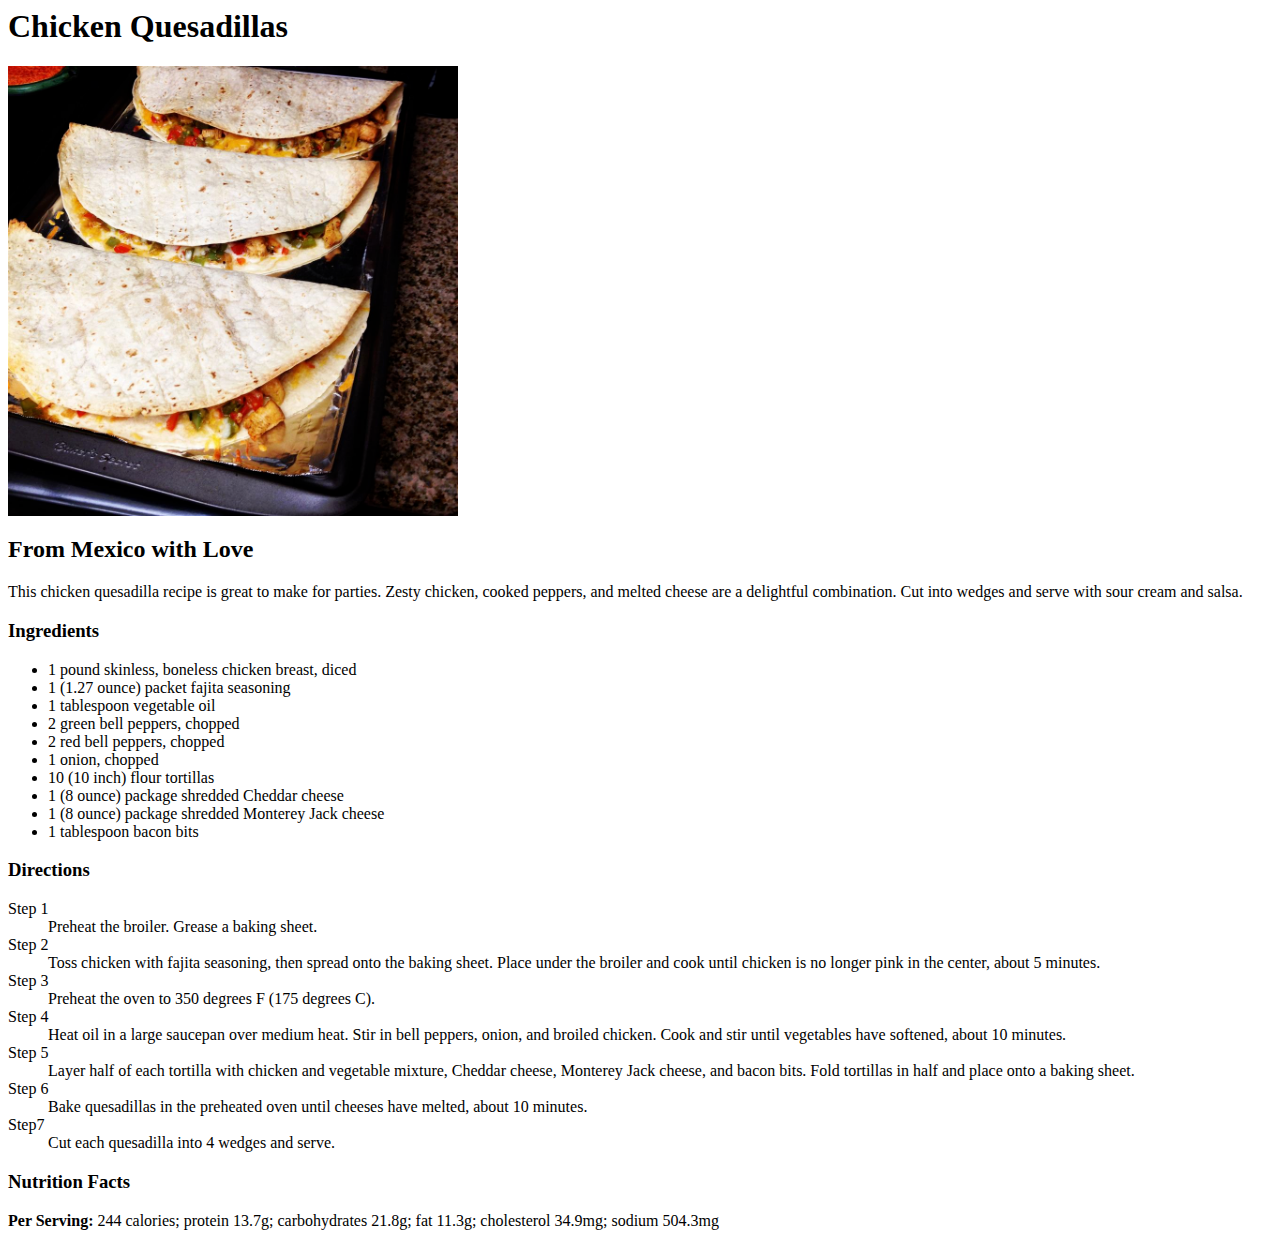
==== recipes/chicken-quesadillas.html @ 0c03d25e "Create a new page, add a link to it within homepage" ====
<DOCTYPE html>
<html>
  <head>
    <meta charset="UTF-8">
    <title>Chicken Quesadillas that Odin loves</title>
  </head>
  <body>
    <h1>Chicken Quesadillas</h1>
    <img src="../img/que.png" width="450" alt="Tasty Quesadilla that wants you to eat her">
    <h2>From Mexico with Love</h2>
    <p>
      This chicken quesadilla recipe is great to make for parties. Zesty chicken, cooked peppers, and melted cheese are a
      delightful combination. Cut into wedges and serve with sour cream and salsa.
    </p>
    <h3>Ingredients</h3>
    <ul>
      <li>1 pound skinless, boneless chicken breast, diced</li>
      <li>1 (1.27 ounce) packet fajita seasoning</li>
      <li>1 tablespoon vegetable oil</li>
      <li>2 green bell peppers, chopped</li>
      <li>2 red bell peppers, chopped</li>
      <li>1 onion, chopped</li>
      <li>10 (10 inch) flour tortillas</li>
      <li>1 (8 ounce) package shredded Cheddar cheese</li>
      <li>1 (8 ounce) package shredded Monterey Jack cheese</li>
      <li>1 tablespoon bacon bits</li>
    </ul>
    <h3>Directions</h3>
    <dl>
      <dt>Step 1</dt>
      <dd>Preheat the broiler. Grease a baking sheet.</dd>
      <dt>Step 2</dt>
      <dd>
        Toss chicken with fajita seasoning, then spread onto the baking sheet. Place under the broiler and cook until chicken is
        no longer pink in the center, about 5 minutes.
      </dd>
      <dt>Step 3</dt>
      <dd>Preheat the oven to 350 degrees F (175 degrees C).</dd>
      <dt>Step 4</dt>
      <dd>
        Heat oil in a large saucepan over medium heat. Stir in bell peppers, onion, and broiled chicken. Cook and stir until
        vegetables have softened, about 10 minutes.
      </dd>
      <dt>Step 5</dt>
      <dd>
        Layer half of each tortilla with chicken and vegetable mixture, Cheddar cheese, Monterey Jack cheese, and bacon bits.
        Fold tortillas in half and place onto a baking sheet.
      </dd>
      <dt>Step 6</dt>
      <dd>Bake quesadillas in the preheated oven until cheeses have melted, about 10 minutes.</dd>
      <dt>Step7</dt>
      <dd>Cut each quesadilla into 4 wedges and serve.</dd>
    </dl>
    <h3>Nutrition Facts</h3>
    <p><strong>Per Serving:</strong> 244 calories; protein 13.7g; carbohydrates 21.8g; fat 11.3g; cholesterol 34.9mg; sodium 504.3mg</p>
  </body>
</html>
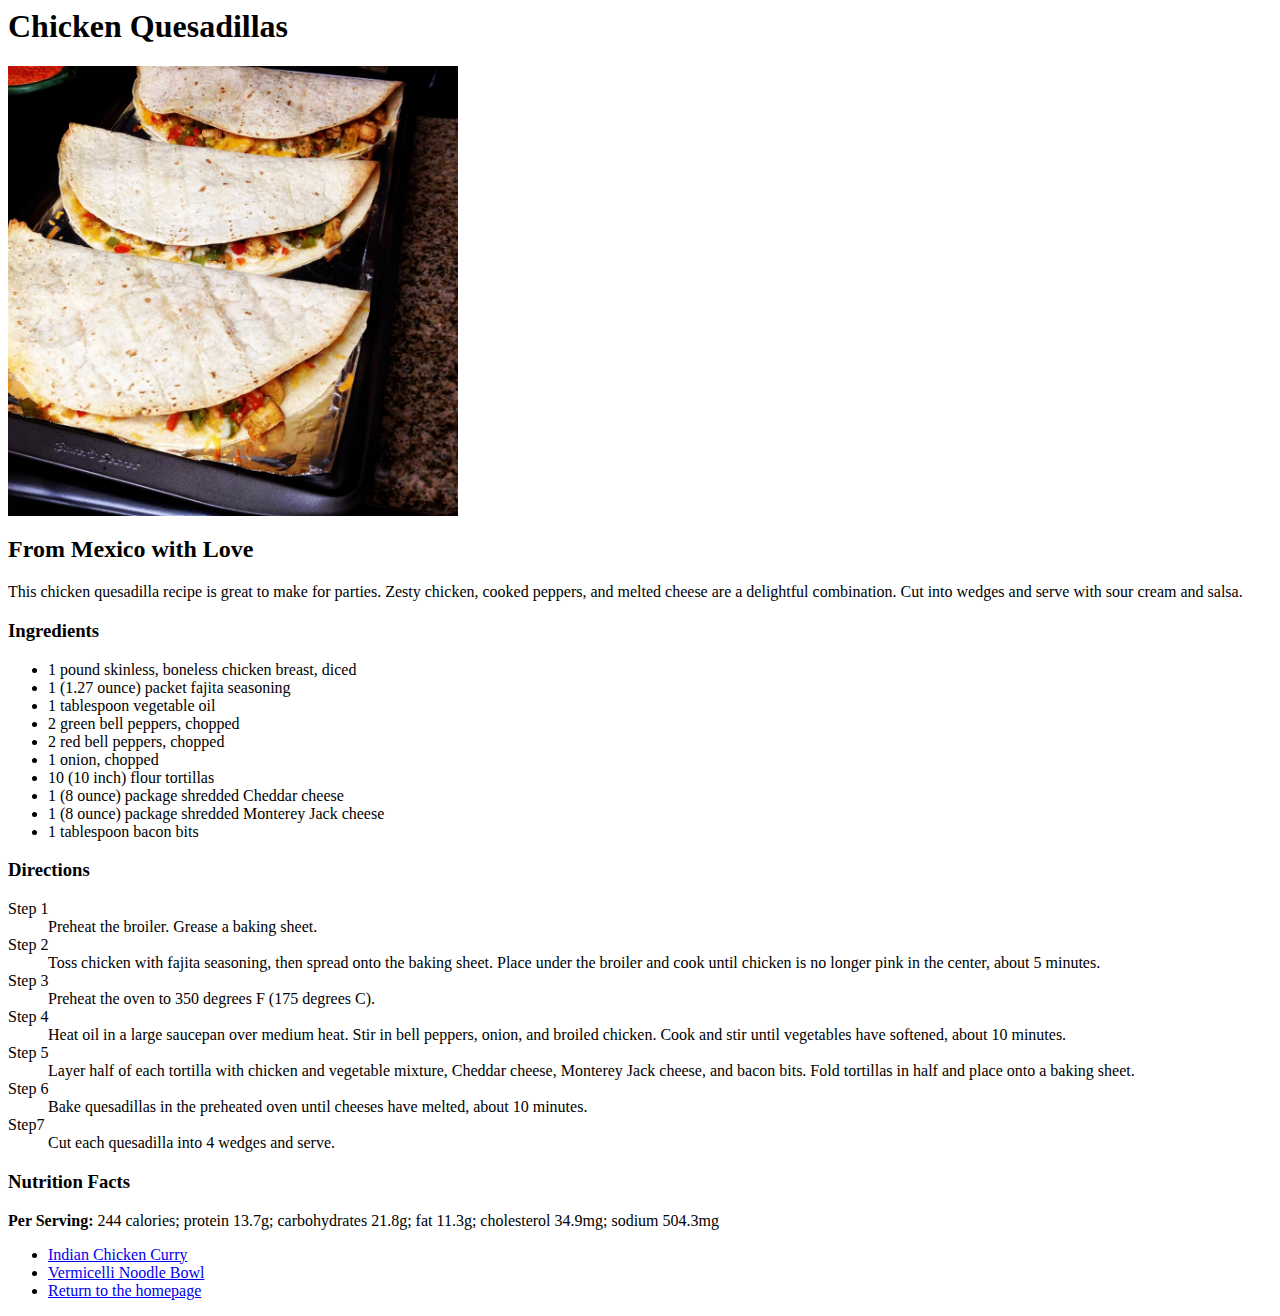
==== commit 0b490496: "Add new links to recipe pages for a better navigation" ====
--- a/recipes/chicken-quesadillas.html
+++ b/recipes/chicken-quesadillas.html
@@ -53,5 +53,10 @@
     </dl>
     <h3>Nutrition Facts</h3>
     <p><strong>Per Serving:</strong> 244 calories; protein 13.7g; carbohydrates 21.8g; fat 11.3g; cholesterol 34.9mg; sodium 504.3mg</p>
+    <ul>
+      <li><a href="indian-chicken-curry.html">Indian Chicken Curry</a></li>
+      <li><a href="vermicelli-noodle-bowl.html">Vermicelli Noodle Bowl</a></li>
+      <li><a href="../index.html">Return to the homepage</a></li>
+    </ul>            
   </body>
 </html>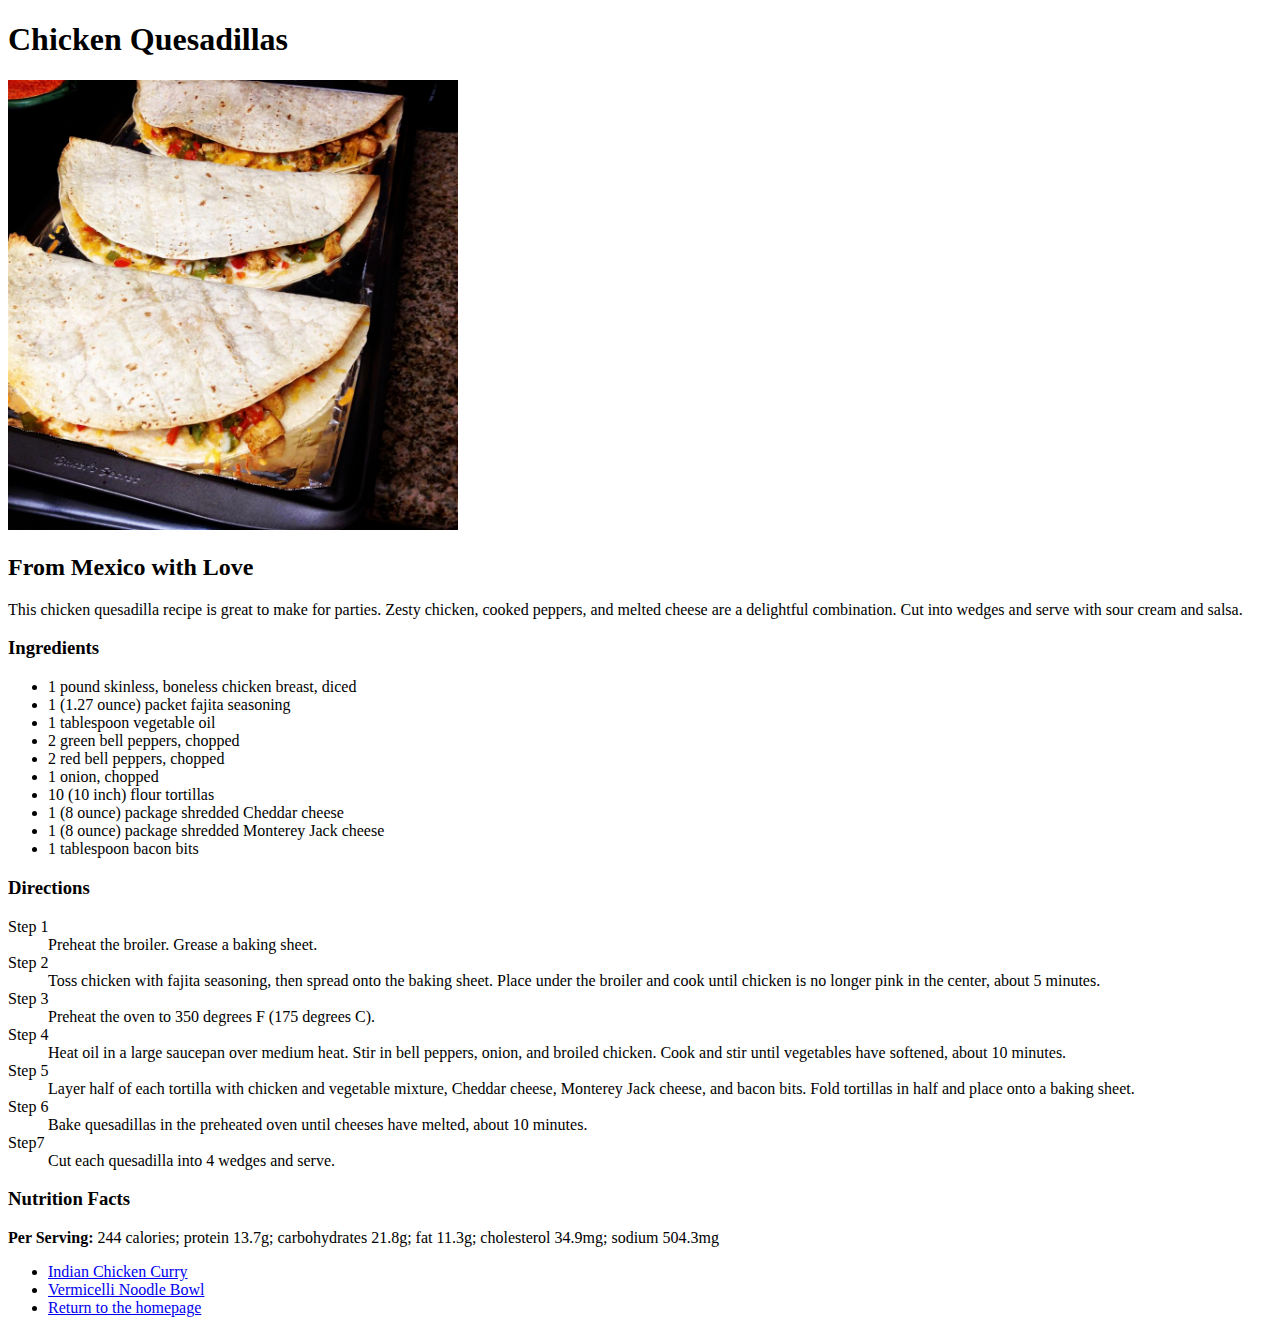
==== commit a5267797: "Fix chicken-quesadillas page" ====
--- a/recipes/chicken-quesadillas.html
+++ b/recipes/chicken-quesadillas.html
@@ -1,62 +1,62 @@
-<DOCTYPE html>
-<html>
-  <head>
-    <meta charset="UTF-8">
-    <title>Chicken Quesadillas that Odin loves</title>
-  </head>
-  <body>
-    <h1>Chicken Quesadillas</h1>
-    <img src="../img/que.png" width="450" alt="Tasty Quesadilla that wants you to eat her">
-    <h2>From Mexico with Love</h2>
-    <p>
-      This chicken quesadilla recipe is great to make for parties. Zesty chicken, cooked peppers, and melted cheese are a
-      delightful combination. Cut into wedges and serve with sour cream and salsa.
-    </p>
-    <h3>Ingredients</h3>
-    <ul>
-      <li>1 pound skinless, boneless chicken breast, diced</li>
-      <li>1 (1.27 ounce) packet fajita seasoning</li>
-      <li>1 tablespoon vegetable oil</li>
-      <li>2 green bell peppers, chopped</li>
-      <li>2 red bell peppers, chopped</li>
-      <li>1 onion, chopped</li>
-      <li>10 (10 inch) flour tortillas</li>
-      <li>1 (8 ounce) package shredded Cheddar cheese</li>
-      <li>1 (8 ounce) package shredded Monterey Jack cheese</li>
-      <li>1 tablespoon bacon bits</li>
-    </ul>
-    <h3>Directions</h3>
-    <dl>
-      <dt>Step 1</dt>
-      <dd>Preheat the broiler. Grease a baking sheet.</dd>
-      <dt>Step 2</dt>
-      <dd>
-        Toss chicken with fajita seasoning, then spread onto the baking sheet. Place under the broiler and cook until chicken is
-        no longer pink in the center, about 5 minutes.
-      </dd>
-      <dt>Step 3</dt>
-      <dd>Preheat the oven to 350 degrees F (175 degrees C).</dd>
-      <dt>Step 4</dt>
-      <dd>
-        Heat oil in a large saucepan over medium heat. Stir in bell peppers, onion, and broiled chicken. Cook and stir until
-        vegetables have softened, about 10 minutes.
-      </dd>
-      <dt>Step 5</dt>
-      <dd>
-        Layer half of each tortilla with chicken and vegetable mixture, Cheddar cheese, Monterey Jack cheese, and bacon bits.
-        Fold tortillas in half and place onto a baking sheet.
-      </dd>
-      <dt>Step 6</dt>
-      <dd>Bake quesadillas in the preheated oven until cheeses have melted, about 10 minutes.</dd>
-      <dt>Step7</dt>
-      <dd>Cut each quesadilla into 4 wedges and serve.</dd>
-    </dl>
-    <h3>Nutrition Facts</h3>
-    <p><strong>Per Serving:</strong> 244 calories; protein 13.7g; carbohydrates 21.8g; fat 11.3g; cholesterol 34.9mg; sodium 504.3mg</p>
-    <ul>
-      <li><a href="indian-chicken-curry.html">Indian Chicken Curry</a></li>
-      <li><a href="vermicelli-noodle-bowl.html">Vermicelli Noodle Bowl</a></li>
-      <li><a href="../index.html">Return to the homepage</a></li>
-    </ul>            
-  </body>
-</html>+  <!DOCTYPE html>
+  <html lang="en">
+    <head>
+      <meta charset="UTF-8">
+      <title>Chicken Quesadillas that Odin loves</title>
+    </head>
+    <body>
+      <h1>Chicken Quesadillas</h1>
+      <img src="../img/que.png" width="450" alt="Tasty Quesadilla that wants you to eat her">
+      <h2>From Mexico with Love</h2>
+      <p>
+        This chicken quesadilla recipe is great to make for parties. Zesty chicken, cooked peppers, and melted cheese are a
+        delightful combination. Cut into wedges and serve with sour cream and salsa.
+      </p>
+      <h3>Ingredients</h3>
+      <ul>
+        <li>1 pound skinless, boneless chicken breast, diced</li>
+        <li>1 (1.27 ounce) packet fajita seasoning</li>
+        <li>1 tablespoon vegetable oil</li>
+        <li>2 green bell peppers, chopped</li>
+        <li>2 red bell peppers, chopped</li>
+        <li>1 onion, chopped</li>
+        <li>10 (10 inch) flour tortillas</li>
+        <li>1 (8 ounce) package shredded Cheddar cheese</li>
+        <li>1 (8 ounce) package shredded Monterey Jack cheese</li>
+        <li>1 tablespoon bacon bits</li>
+      </ul>
+      <h3>Directions</h3>
+      <dl>
+        <dt>Step 1</dt>
+        <dd>Preheat the broiler. Grease a baking sheet.</dd>
+        <dt>Step 2</dt>
+        <dd>
+          Toss chicken with fajita seasoning, then spread onto the baking sheet. Place under the broiler and cook until chicken is
+          no longer pink in the center, about 5 minutes.
+        </dd>
+        <dt>Step 3</dt>
+        <dd>Preheat the oven to 350 degrees F (175 degrees C).</dd>
+        <dt>Step 4</dt>
+        <dd>
+          Heat oil in a large saucepan over medium heat. Stir in bell peppers, onion, and broiled chicken. Cook and stir until
+          vegetables have softened, about 10 minutes.
+        </dd>
+        <dt>Step 5</dt>
+        <dd>
+          Layer half of each tortilla with chicken and vegetable mixture, Cheddar cheese, Monterey Jack cheese, and bacon bits.
+          Fold tortillas in half and place onto a baking sheet.
+        </dd>
+        <dt>Step 6</dt>
+        <dd>Bake quesadillas in the preheated oven until cheeses have melted, about 10 minutes.</dd>
+        <dt>Step7</dt>
+        <dd>Cut each quesadilla into 4 wedges and serve.</dd>
+      </dl>
+      <h3>Nutrition Facts</h3>
+      <p><strong>Per Serving:</strong> 244 calories; protein 13.7g; carbohydrates 21.8g; fat 11.3g; cholesterol 34.9mg; sodium 504.3mg</p>
+      <ul>
+        <li><a href="indian-chicken-curry.html">Indian Chicken Curry</a></li>
+        <li><a href="vermicelli-noodle-bowl.html">Vermicelli Noodle Bowl</a></li>
+        <li><a href="../index.html">Return to the homepage</a></li>
+      </ul>            
+    </body>
+  </html>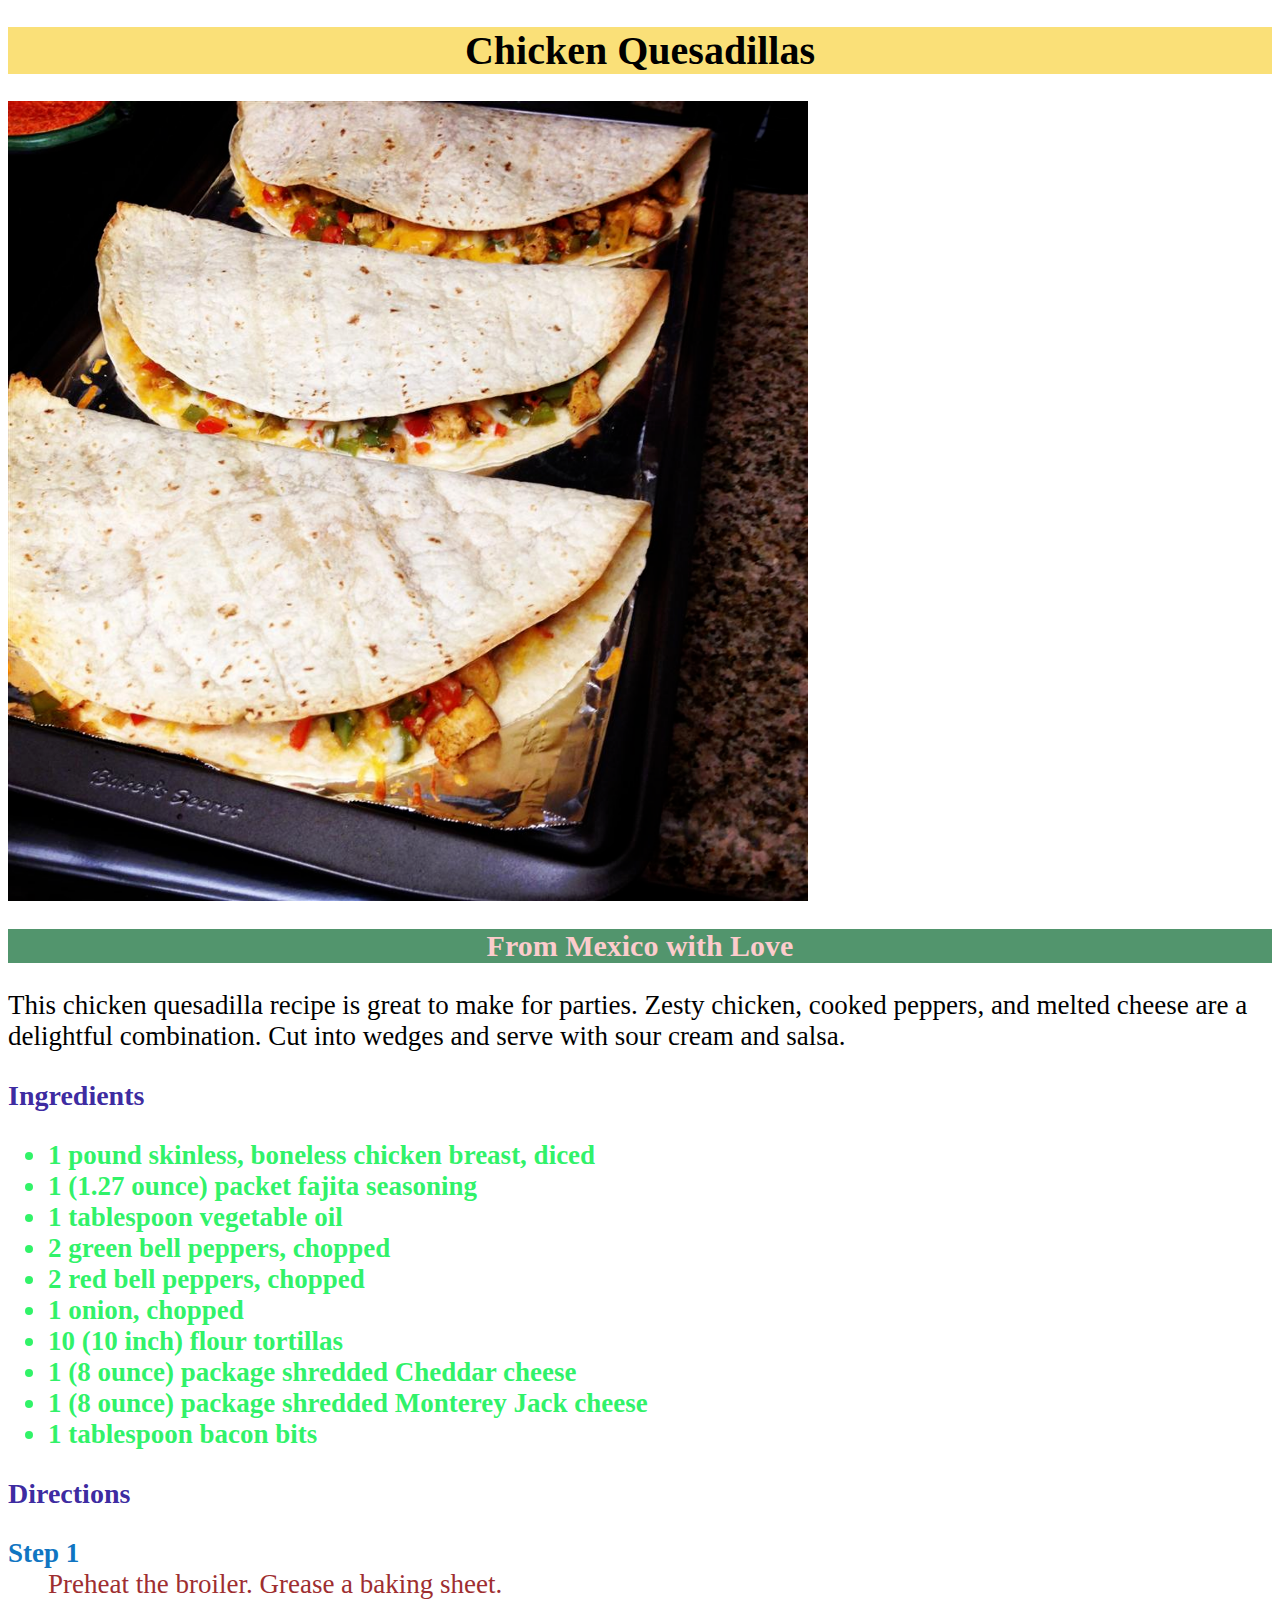
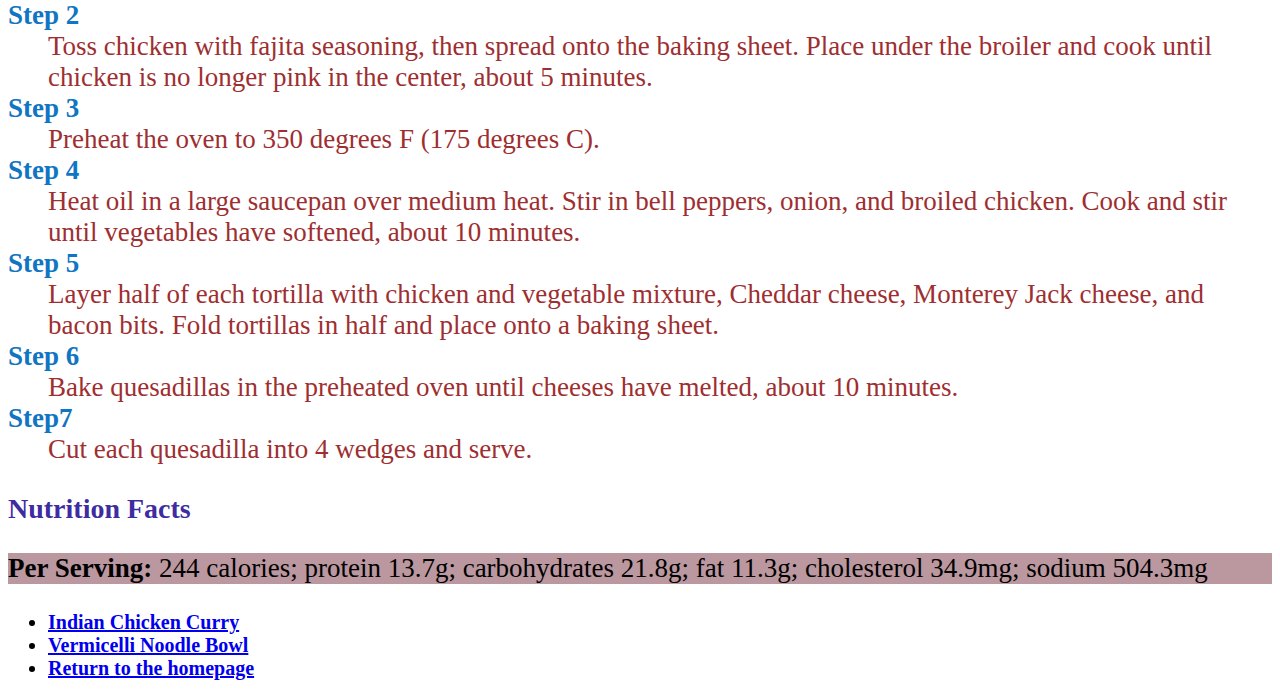
==== commit 71679091: "Add css to the quesadillas page, change the structure of the style.css" ====
--- a/recipes/chicken-quesadillas.html
+++ b/recipes/chicken-quesadillas.html
@@ -2,18 +2,19 @@
   <html lang="en">
     <head>
       <meta charset="UTF-8">
+      <link rel="stylesheet" href="../style.css">
       <title>Chicken Quesadillas that Odin loves</title>
     </head>
     <body>
       <h1>Chicken Quesadillas</h1>
       <img src="../img/que.png" width="450" alt="Tasty Quesadilla that wants you to eat her">
-      <h2>From Mexico with Love</h2>
+      <h2 class="mexico-header">From Mexico with Love</h2>
       <p>
         This chicken quesadilla recipe is great to make for parties. Zesty chicken, cooked peppers, and melted cheese are a
         delightful combination. Cut into wedges and serve with sour cream and salsa.
       </p>
       <h3>Ingredients</h3>
-      <ul>
+      <ul class="ingredients">
         <li>1 pound skinless, boneless chicken breast, diced</li>
         <li>1 (1.27 ounce) packet fajita seasoning</li>
         <li>1 tablespoon vegetable oil</li>
@@ -52,8 +53,8 @@
         <dd>Cut each quesadilla into 4 wedges and serve.</dd>
       </dl>
       <h3>Nutrition Facts</h3>
-      <p><strong>Per Serving:</strong> 244 calories; protein 13.7g; carbohydrates 21.8g; fat 11.3g; cholesterol 34.9mg; sodium 504.3mg</p>
-      <ul>
+      <p class="fact"><strong>Per Serving:</strong> 244 calories; protein 13.7g; carbohydrates 21.8g; fat 11.3g; cholesterol 34.9mg; sodium 504.3mg</p>
+      <ul class="link-text">
         <li><a href="indian-chicken-curry.html">Indian Chicken Curry</a></li>
         <li><a href="vermicelli-noodle-bowl.html">Vermicelli Noodle Bowl</a></li>
         <li><a href="../index.html">Return to the homepage</a></li>
--- a/style.css
+++ b/style.css
@@ -0,0 +1,104 @@
+img {
+  height: auto;
+  width: 800px;
+}
+
+.link-text {
+  font-family: "Brush Script MT", cursive;
+  font-size: 20px;
+  font-weight: bold;
+}
+
+.main {
+  font-size: 30px;
+}
+
+h1 {
+  font-size: 40px;
+  color: rgba(0, 0, 0, 1);
+  background-color: rgba(247, 203, 25, 0.59);
+}
+
+h1,
+h2 {
+  text-align: center;
+}
+
+h2 {
+  font-size: 30px;
+}
+
+h1,
+h2,
+h3 {
+  font-family: "Times New Roman", serif;
+}
+
+h3 {
+  color: rgba(27, 6, 145, 0.87);
+  font-size: 28px;
+}
+
+ .curry-header {
+  color: rgba(250, 250, 250, 1);
+  background-color: rgba(235, 139, 30, 0.86);
+ }
+
+ .vietnam-header {
+   color: rgba(255, 225, 0, 0.98);
+   background-color: rgba(240, 12, 16, 0.99);
+ }
+
+ .mexico-header {
+  color: rgba(252, 204, 204, 1);
+  background-color: rgba(0, 99, 40, 0.68);
+ }
+
+ p {
+  font-family: Georgia, Verdana, serif;
+ }
+
+ .fact {
+   background-color: rgba(150, 96, 108, 0.65);
+ }
+
+ p,
+ dt,
+ dd,
+ .ingredients,
+ .directions {
+  font-size: 27px;
+ }
+
+.list,
+.ingredients {
+  color: rgba(36, 242, 95, 0.94);
+}
+.directions {
+  color: rgba(217, 37, 187, 0.98);
+}
+
+dt,
+.directions,
+.ingredients {
+  font-weight: 600;
+}
+
+.directions ol {
+  font-family: Tahoma, sans-serif;
+  font-size: 25px;
+  color: rgba(66, 28, 23, 0.81);
+}
+
+.list {
+  font-family: Arial, sans-serif;
+  font-size: 24px;
+}
+
+dt {
+  color: rgba(16, 117, 194, 1);
+}
+
+dd {
+  color: rgba(158, 46, 48, 1);
+}